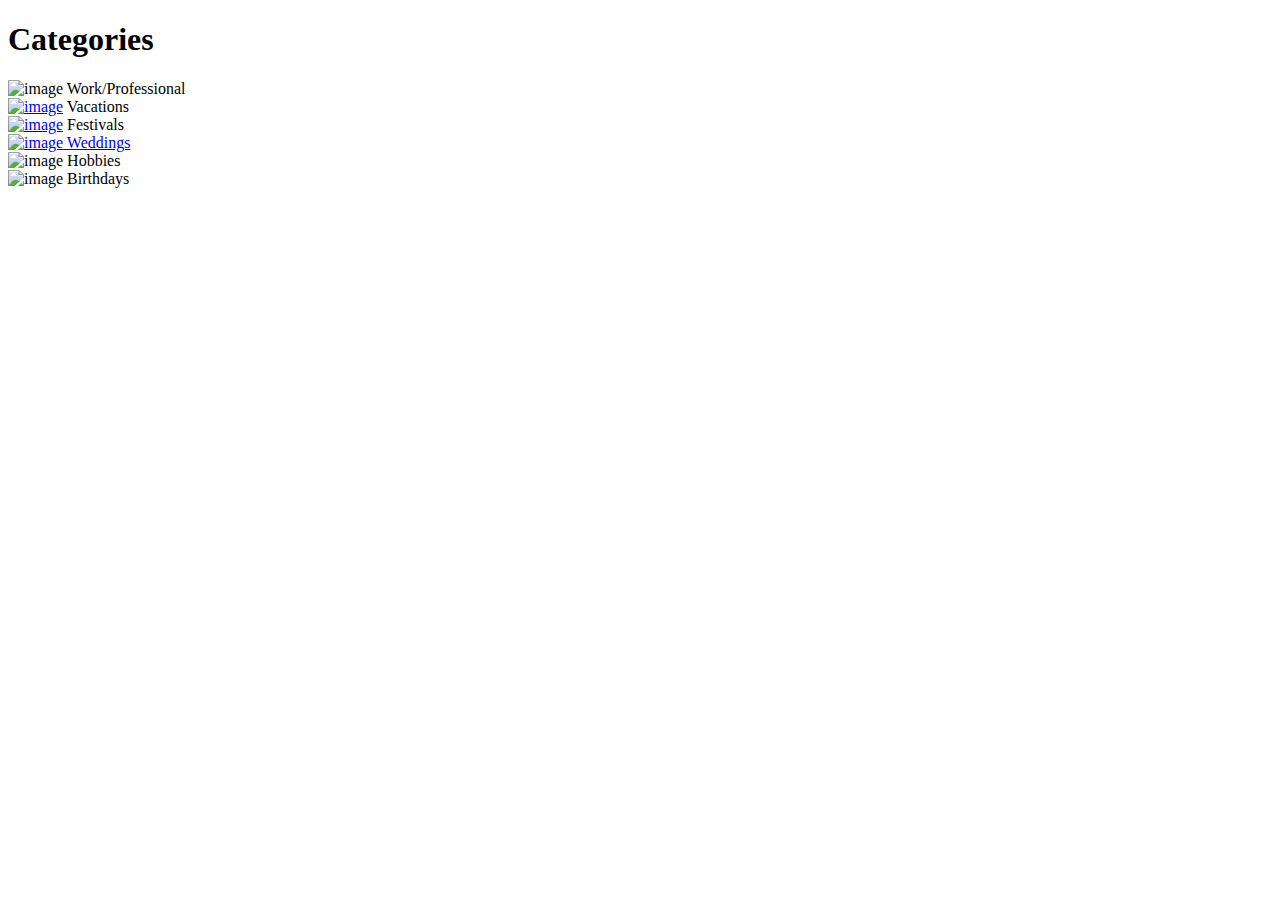
==== categories.html @ 042a5ee9 "fevicon added" ====
<!DOCTYPE html>
<html lang="en">
<head>
    <meta charset="UTF-8">
    <meta http-equiv="X-UA-Compatible" content="IE=edge">
    <meta name="viewport" content="width=device-width, initial-scale=1.0">
    <title>Categories</title>
    <link rel="shortcut icon" type="image/jpeg" href="data/stack-of-photos.png"/>
    <link rel="stylesheet" href="categories.css">
</head>
<body>
    <h1>Categories</h1>
    <div class="categoriesd">  
     <img src="work/thumbnail.jpg" alt="image" width="30%">
      <span class="caption">Work/Professional</span>
    </div>
    <div class="categories">
      <a href="vacations/vacations.html"> <img src="vacations/thumbnail.jpg" alt="image" width="30%"></a>
       <span class="caption">Vacations</span>
    </div>
    <div class="categories">  
       <a href="festivals/festival.html"><img src="festivals/thumbnail.jpg" alt="image" width="30%"></a>
        <span class="caption">Festivals</span>
    </div>
    <div class="categoriesd">
        <a href="wedding/wedding.html"><img src="wedding/wedding6-small.jpg" alt="image" width="30%">
        <span class="caption">Weddings</span></a>
    </div>
    <div class="categories"> 
        <img src="hobbies/thumbnail.jpg" alt="image" width="30%">
        <span class="caption">Hobbies</span>
    </div>
    <div class="categories">
        <img src="birthday/thumbnail.jpg" alt="image" width="30%">
        <span class="caption">Birthdays</span>
    </div>
</body>
</html>
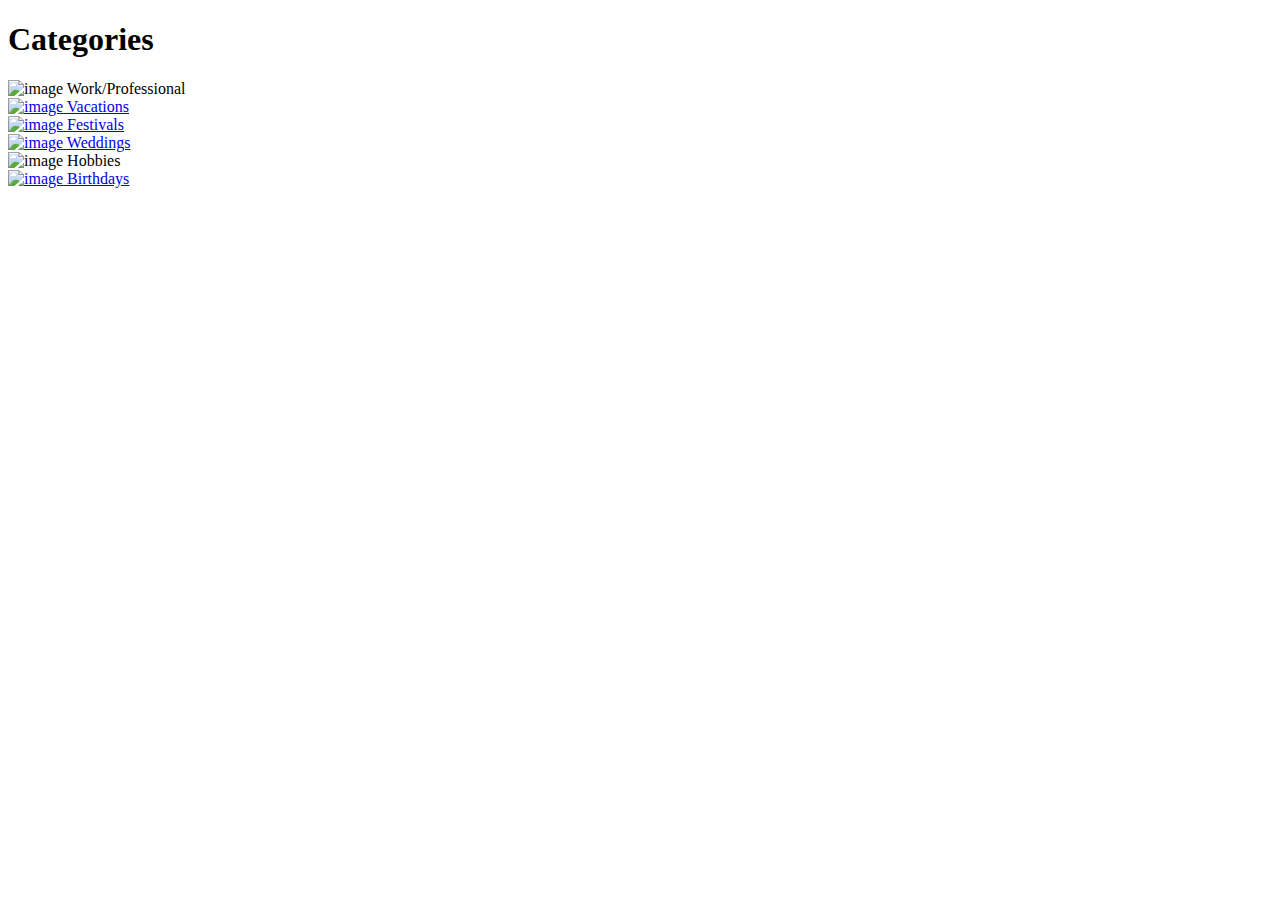
==== commit 3c8924e6: "added birthday" ====
--- a/categories.html
+++ b/categories.html
@@ -15,12 +15,12 @@
       <span class="caption">Work/Professional</span>
     </div>
     <div class="categories">
-      <a href="vacations/vacations.html"> <img src="vacations/thumbnail.jpg" alt="image" width="30%"></a>
-       <span class="caption">Vacations</span>
+      <a href="vacations/vacations.html"> <img src="vacations/thumbnail.jpg" alt="image" width="30%">
+       <span class="caption">Vacations</span></a>
     </div>
     <div class="categories">  
-       <a href="festivals/festival.html"><img src="festivals/thumbnail.jpg" alt="image" width="30%"></a>
-        <span class="caption">Festivals</span>
+       <a href="festivals/festival.html"><img src="festivals/thumbnail.jpg" alt="image" width="30%">
+        <span class="caption">Festivals</span></a>
     </div>
     <div class="categoriesd">
         <a href="wedding/wedding.html"><img src="wedding/wedding6-small.jpg" alt="image" width="30%">
@@ -31,8 +31,8 @@
         <span class="caption">Hobbies</span>
     </div>
     <div class="categories">
-        <img src="birthday/thumbnail.jpg" alt="image" width="30%">
-        <span class="caption">Birthdays</span>
+        <a href="birthday/birthday.html"> <img src="birthday/thumbnail.jpg" alt="image" width="30%">
+        <span class="caption">Birthdays</span></a>
     </div>
 </body>
 </html>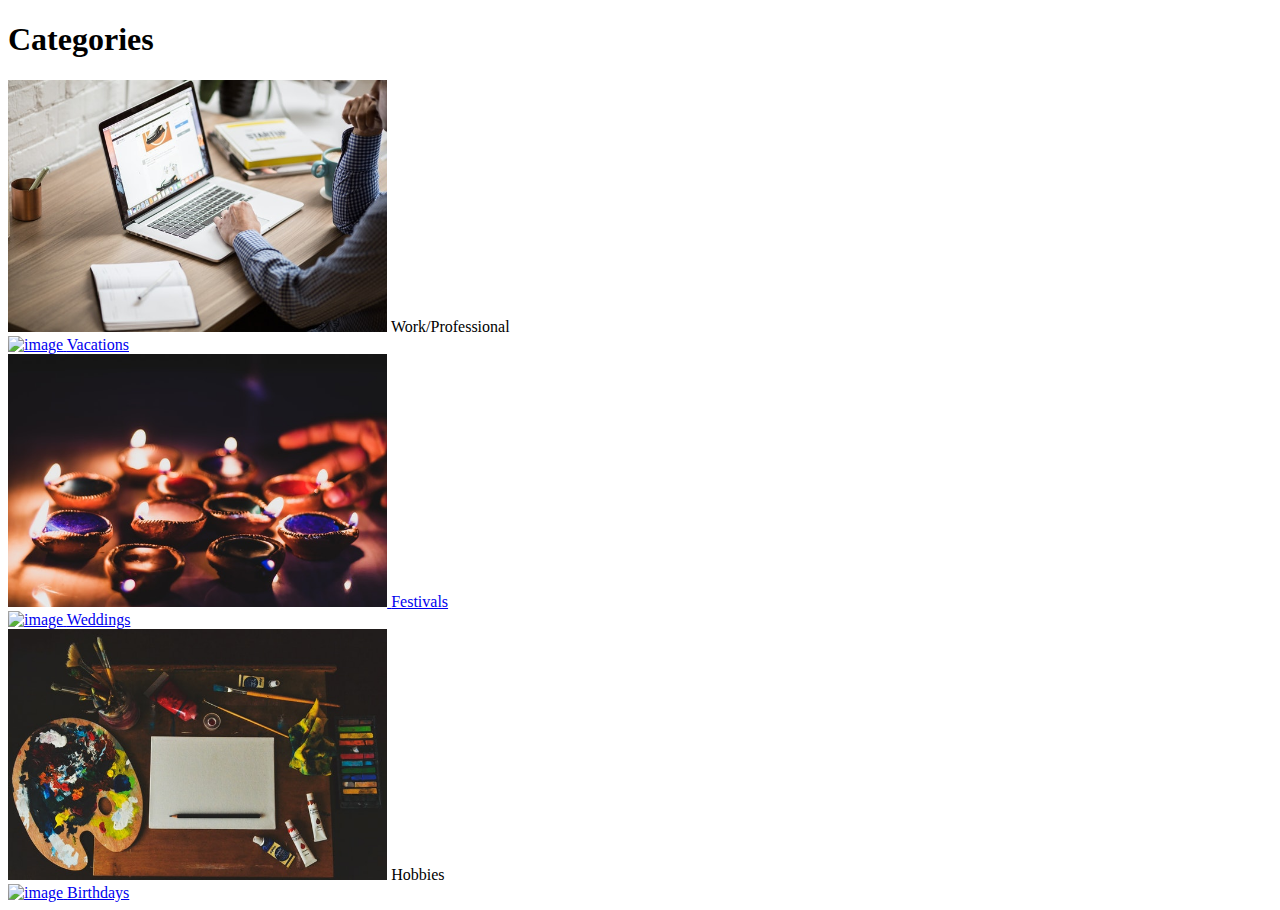
==== commit 9d9c9022: "12/04/21" ====
--- a/categories.html
+++ b/categories.html
@@ -4,14 +4,14 @@
     <meta charset="UTF-8">
     <meta http-equiv="X-UA-Compatible" content="IE=edge">
     <meta name="viewport" content="width=device-width, initial-scale=1.0">
-    <title>Categories</title>
-    <link rel="shortcut icon" type="image/jpeg" href="data/stack-of-photos.png"/>
+    <title>PHOTO ALBUM:Categories</title>
+    <link rel="shortcut icon" type="image/png" href="data/gallery-icon.png"/>
     <link rel="stylesheet" href="categories.css">
 </head>
 <body>
     <h1>Categories</h1>
     <div class="categoriesd">  
-     <img src="work/thumbnail.jpg" alt="image" width="30%">
+     <a href="work/"><img src="work/thumbnail.jpg" alt="image" width="30%"></a>
       <span class="caption">Work/Professional</span>
     </div>
     <div class="categories">
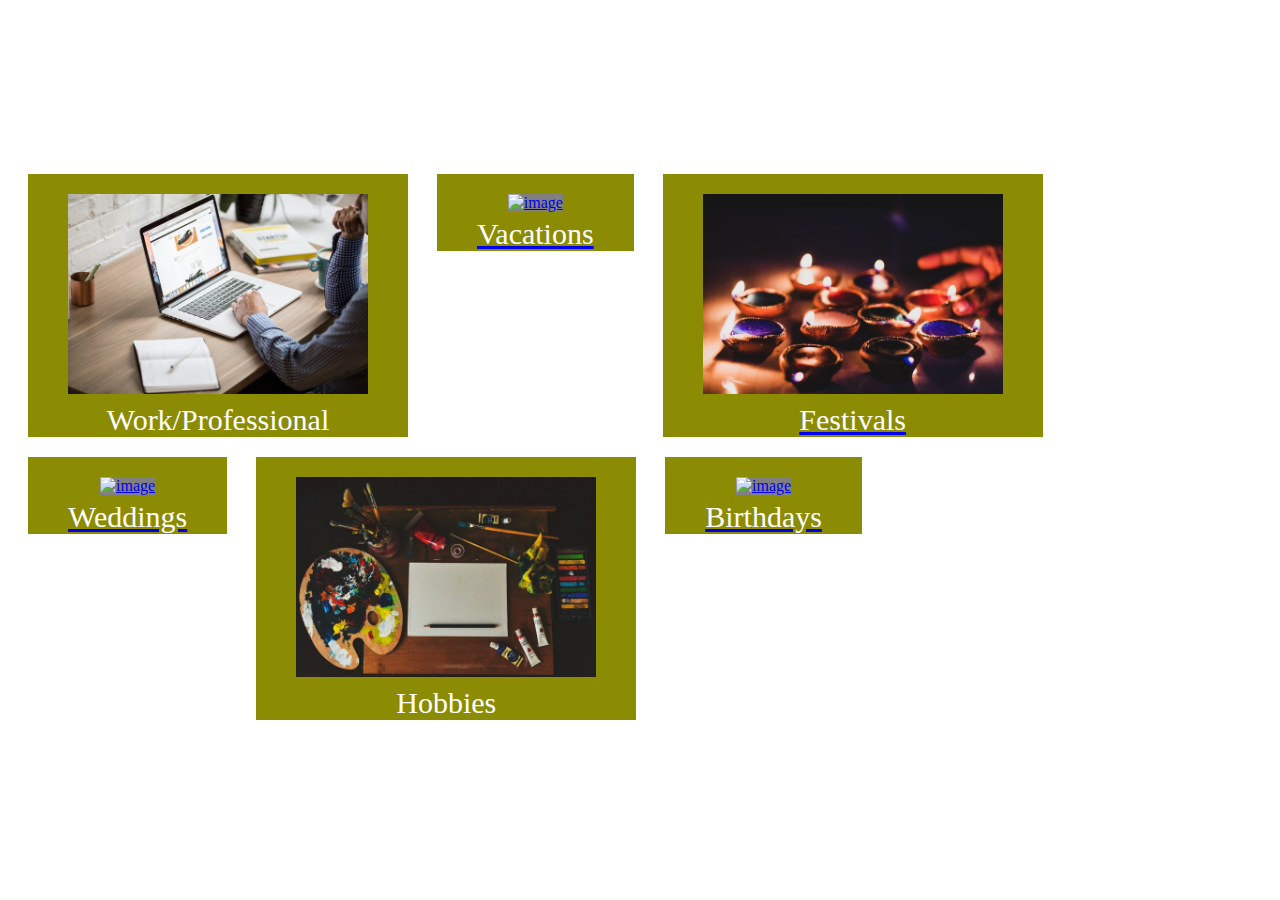
==== commit a896ea77: "opacity" ====
--- a/categories.html
+++ b/categories.html
@@ -11,7 +11,7 @@
 <body>
     <h1>Categories</h1>
     <div class="categoriesd">  
-     <a href="work/"><img src="work/thumbnail.jpg" alt="image" width="30%"></a>
+     <a href="work/work.html"><img src="work/thumbnail.jpg" alt="image" width="30%"></a>
       <span class="caption">Work/Professional</span>
     </div>
     <div class="categories">
--- a/categories.css
+++ b/categories.css
@@ -0,0 +1,50 @@
+body{
+    background-image: url(pexels-tirachard-kumtanom-733853.jpg);
+}
+h1{
+    font-size: 70px;
+    text-align: center;
+    color: white;
+}
+.categories{
+    vertical-align: top;
+    display: inline-block;
+    text-align: center;
+    padding-right: 40px;
+    padding-top: 20px;
+    padding-left: 40px;
+    margin-bottom: 20px;
+    margin-right: 25px;
+    background-color:rgb(139, 139, 4);
+}
+.categoriesd {
+    vertical-align: top;
+    display: inline-block;
+    text-align: center;
+    padding-right: 40px;
+    padding-top: 20px;
+    padding-left: 40px;
+    margin-bottom: 20px;
+    margin-right: 25px;
+    margin-left: 20px;
+    background-color:rgb(139, 139, 4);
+}
+img{
+    width: 300px;
+    height: 200px;
+    background-color: grey;
+}
+img:hover{
+    cursor: pointer;
+    opacity: 0.7;
+}
+.caption {
+    display: block;
+    font-size: 30px;
+    padding-top: 5px;
+    color: white;
+}
+.caption:hover{
+    cursor: pointer;
+    opacity: 0.7;
+}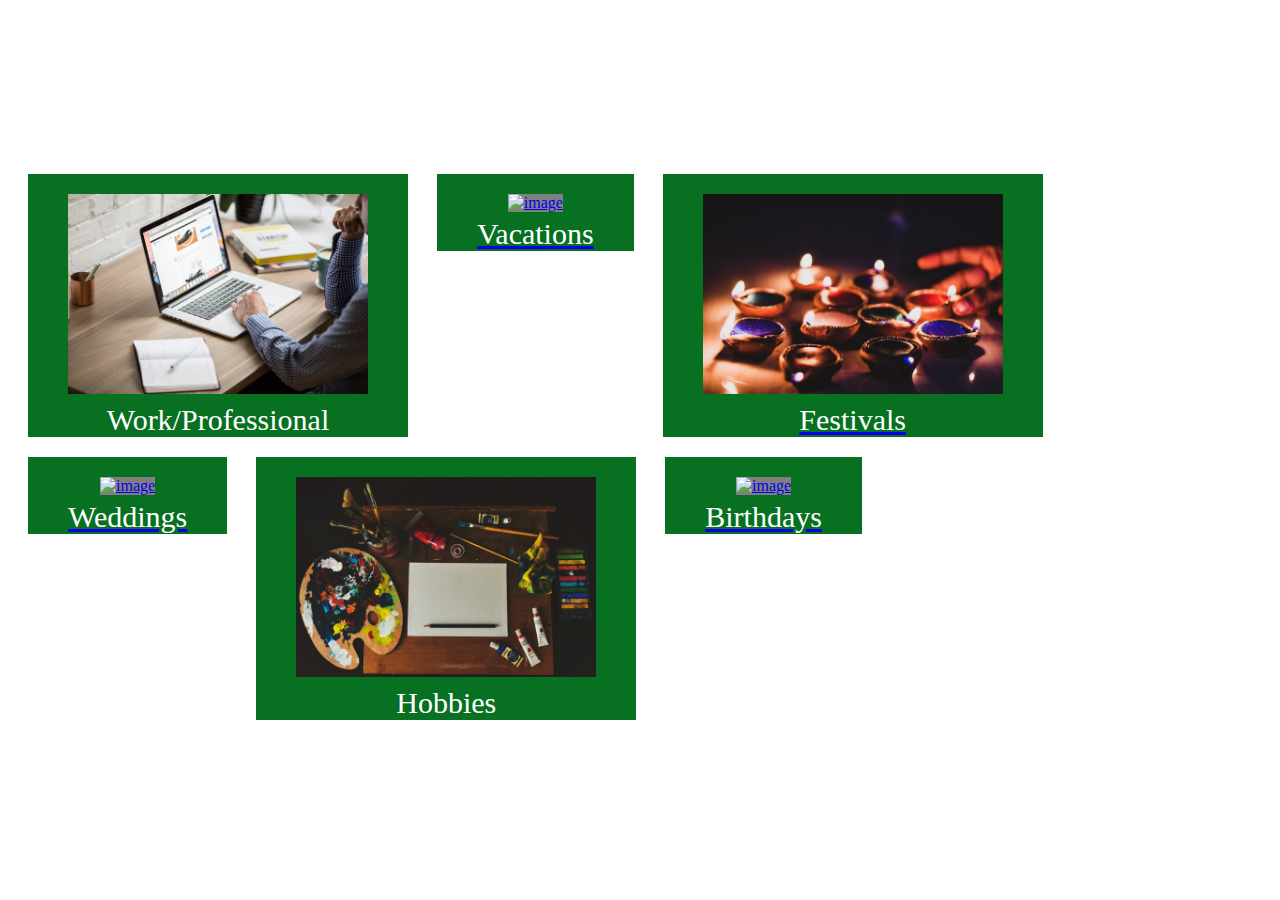
==== commit e57dd8ca: "Modified files" ====
--- a/categories.html
+++ b/categories.html
@@ -27,7 +27,7 @@
         <span class="caption">Weddings</span></a>
     </div>
     <div class="categories"> 
-        <img src="hobbies/thumbnail.jpg" alt="image" width="30%">
+        <a href="hobbies/hobbies.html"><img src="hobbies/thumbnail.jpg" alt="image" width="30%"></a>
         <span class="caption">Hobbies</span>
     </div>
     <div class="categories">
--- a/categories.css
+++ b/categories.css
@@ -15,7 +15,7 @@
     padding-left: 40px;
     margin-bottom: 20px;
     margin-right: 25px;
-    background-color:rgb(139, 139, 4);
+    background-color:rgb(7, 112, 33);
 }
 .categoriesd {
     vertical-align: top;
@@ -27,7 +27,7 @@
     margin-bottom: 20px;
     margin-right: 25px;
     margin-left: 20px;
-    background-color:rgb(139, 139, 4);
+    background-color:rgb(7, 112, 33);
 }
 img{
     width: 300px;
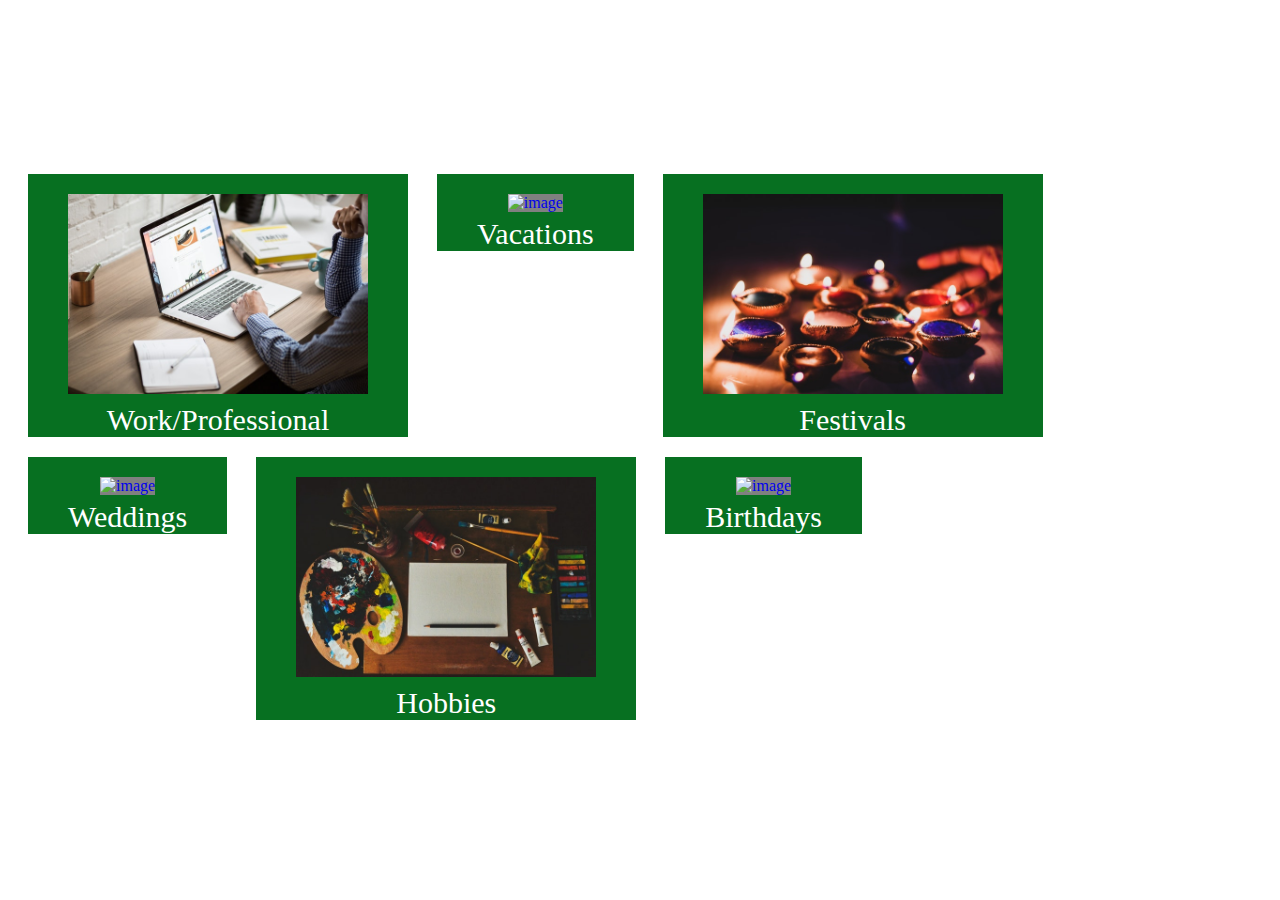
==== commit a859176a: "modified" ====
--- a/categories.html
+++ b/categories.html
@@ -15,23 +15,23 @@
       <span class="caption">Work/Professional</span>
     </div>
     <div class="categories">
-      <a href="vacations/vacations.html"> <img src="vacations/thumbnail.jpg" alt="image" width="30%">
+      <a href="vacations/vacations.html"> <img src="vacations/thumbnail.jpg" alt="image" width="30%" >
        <span class="caption">Vacations</span></a>
     </div>
     <div class="categories">  
-       <a href="festivals/festival.html"><img src="festivals/thumbnail.jpg" alt="image" width="30%">
+       <a href="festivals/festival.html"><img src="festivals/thumbnail.jpg" alt="image" width="30%" >
         <span class="caption">Festivals</span></a>
     </div>
     <div class="categoriesd">
-        <a href="wedding/wedding.html"><img src="wedding/wedding6-small.jpg" alt="image" width="30%">
+        <a href="wedding/wedding.html"><img src="wedding/wedding6-small.jpg" alt="image" width="30%" >
         <span class="caption">Weddings</span></a>
     </div>
     <div class="categories"> 
-        <a href="hobbies/hobbies.html"><img src="hobbies/thumbnail.jpg" alt="image" width="30%"></a>
+        <a href="hobbies/hobbies.html"><img src="hobbies/thumbnail.jpg" alt="image" width="30%" ></a>
         <span class="caption">Hobbies</span>
     </div>
     <div class="categories">
-        <a href="birthday/birthday.html"> <img src="birthday/thumbnail.jpg" alt="image" width="30%">
+        <a href="birthday/birthday.html"> <img src="birthday/thumbnail.jpg" alt="image" width="30%" >
         <span class="caption">Birthdays</span></a>
     </div>
 </body>
--- a/categories.css
+++ b/categories.css
@@ -47,4 +47,7 @@
 .caption:hover{
     cursor: pointer;
     opacity: 0.7;
+}
+a {
+    text-decoration:none;
 }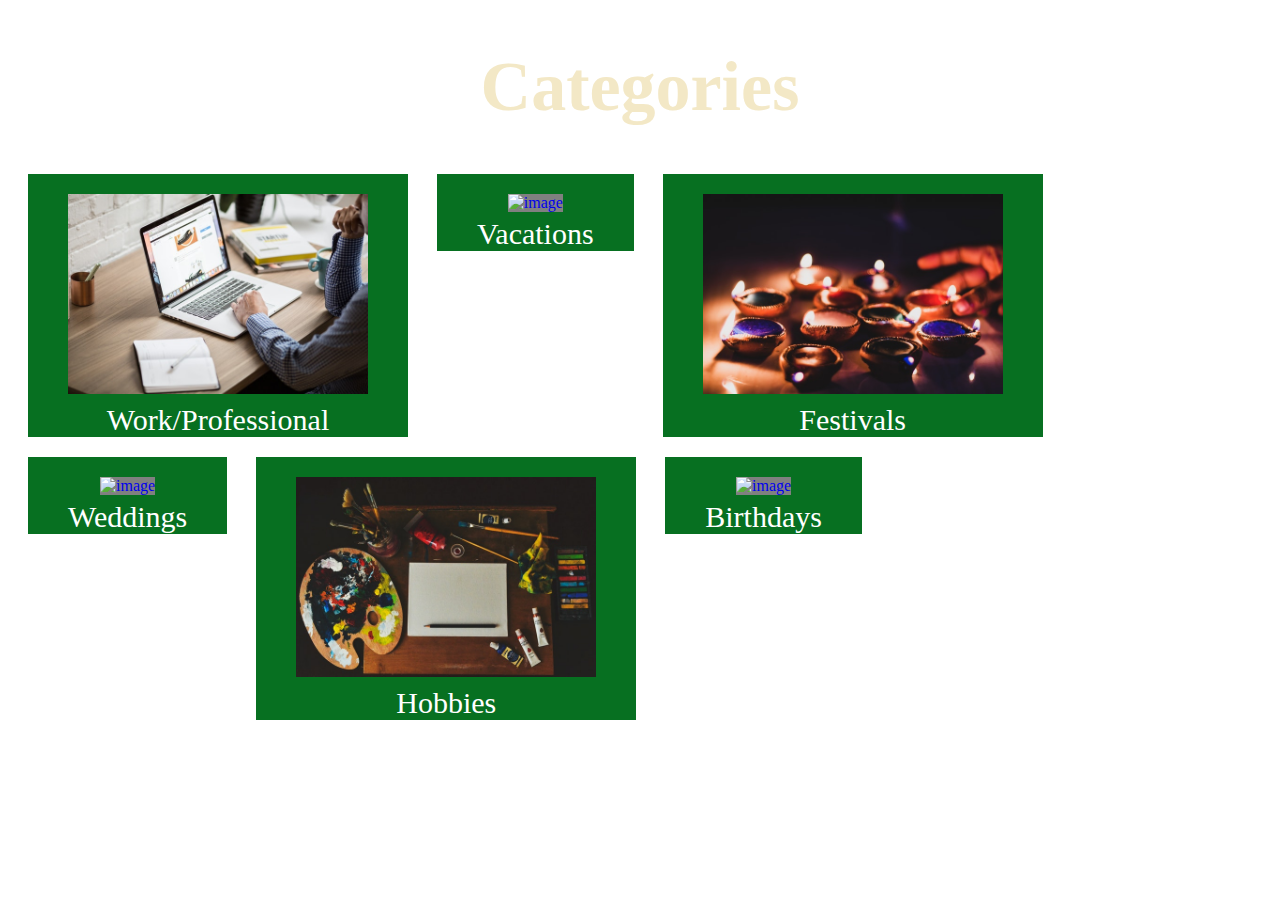
==== commit 1d3ae737: "modified" ====
--- a/categories.html
+++ b/categories.html
@@ -10,7 +10,7 @@
 </head>
 <body>
     <h1>Categories</h1>
-    <div class="categoriesd">  
+    <div class="categories-left">  
      <a href="work/work.html"><img src="work/thumbnail.jpg" alt="image" width="30%"></a>
       <span class="caption">Work/Professional</span>
     </div>
@@ -22,7 +22,7 @@
        <a href="festivals/festival.html"><img src="festivals/thumbnail.jpg" alt="image" width="30%" >
         <span class="caption">Festivals</span></a>
     </div>
-    <div class="categoriesd">
+    <div class="categories-left">
         <a href="wedding/wedding.html"><img src="wedding/wedding6-small.jpg" alt="image" width="30%" >
         <span class="caption">Weddings</span></a>
     </div>
--- a/categories.css
+++ b/categories.css
@@ -4,7 +4,7 @@
 h1{
     font-size: 70px;
     text-align: center;
-    color: white;
+    color: rgb(243, 232, 198);
 }
 .categories{
     vertical-align: top;
@@ -17,7 +17,7 @@
     margin-right: 25px;
     background-color:rgb(7, 112, 33);
 }
-.categoriesd {
+.categories-left {
     vertical-align: top;
     display: inline-block;
     text-align: center;
